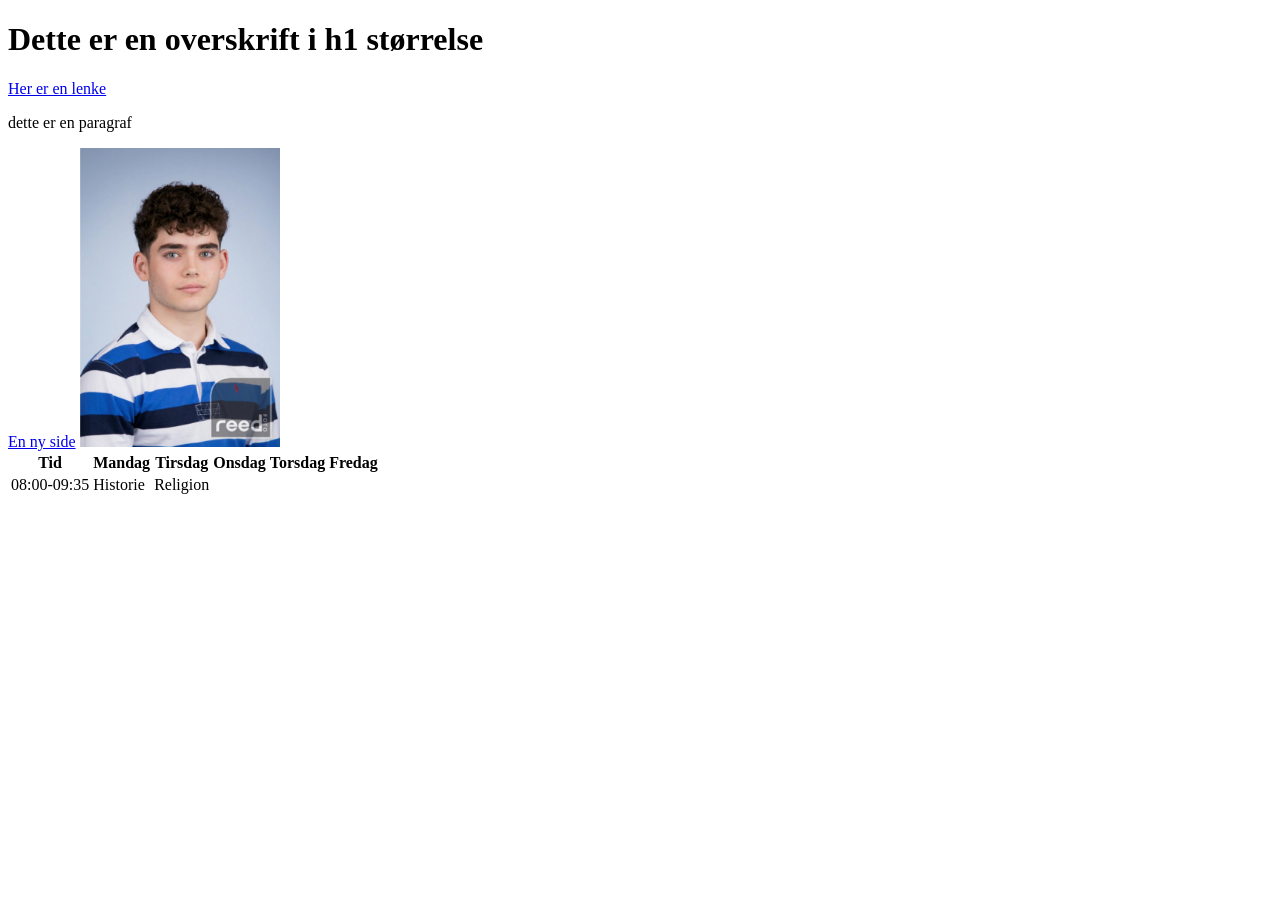
==== lenker.html @ fd5d5d95 "initial commit" ====
<!DOCTYPE html>
<html lang="en">
<head>
    <meta charset="UTF-8">
    <meta name="viewport" content="width=device-width, initial-scale=1.0">
    <title>Eirik</title>
</head>
<body>
    <h1>Dette er en overskrift i h1 størrelse</h1>
    <!-- legger  inn lenke til vg-->
     <a href="https://www.vg.no/" target="_blank">Her er en lenke</a>
     <p>dette er en paragraf</p>

     <!--lenke til en annen side-->
     <a href="index.html">En ny side</a>

     <img src="skolebilde.jpg" width="200px" alt="bilde av en person">

     <!--eks enkel tabell-->
     <table id="tbl">
        <tr>
            <th>Tid</th>
            <th>Mandag</th>
            <th>Tirsdag</th>
            <th>Onsdag</th>
            <th>Torsdag</th>
            <th>Fredag</th>
        </tr>
        <tr>
            <td>08:00-09:35</td>
            <td>Historie</td>
            <td>Religion</td>
        </tr>
     </table>
     
</body>
</html>
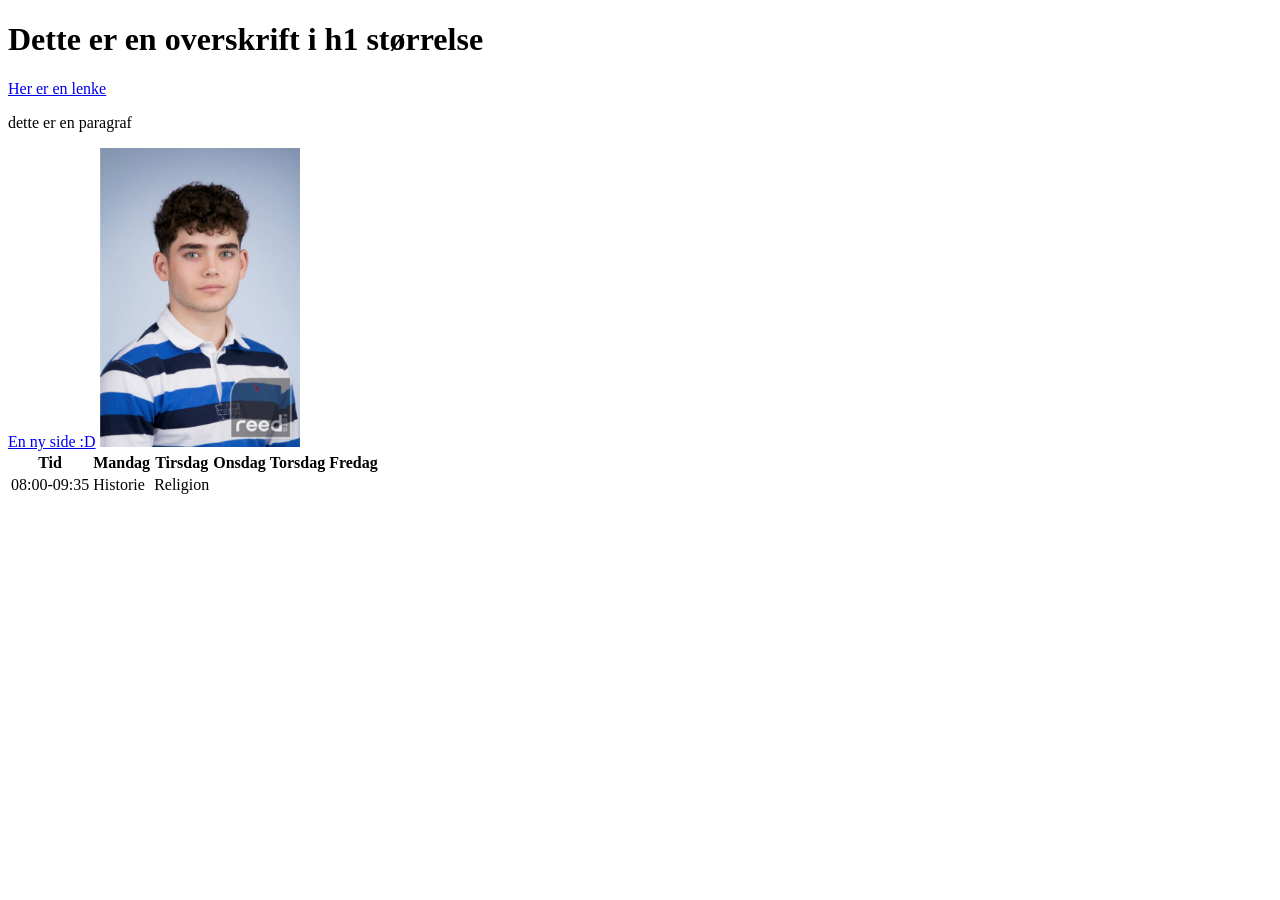
==== commit fbfd5398: "2" ====
--- a/lenker.html
+++ b/lenker.html
@@ -12,7 +12,7 @@
      <p>dette er en paragraf</p>
 
      <!--lenke til en annen side-->
-     <a href="index.html">En ny side</a>
+     <a href="index.html">En ny side :D</a>
 
      <img src="skolebilde.jpg" width="200px" alt="bilde av en person">
 
